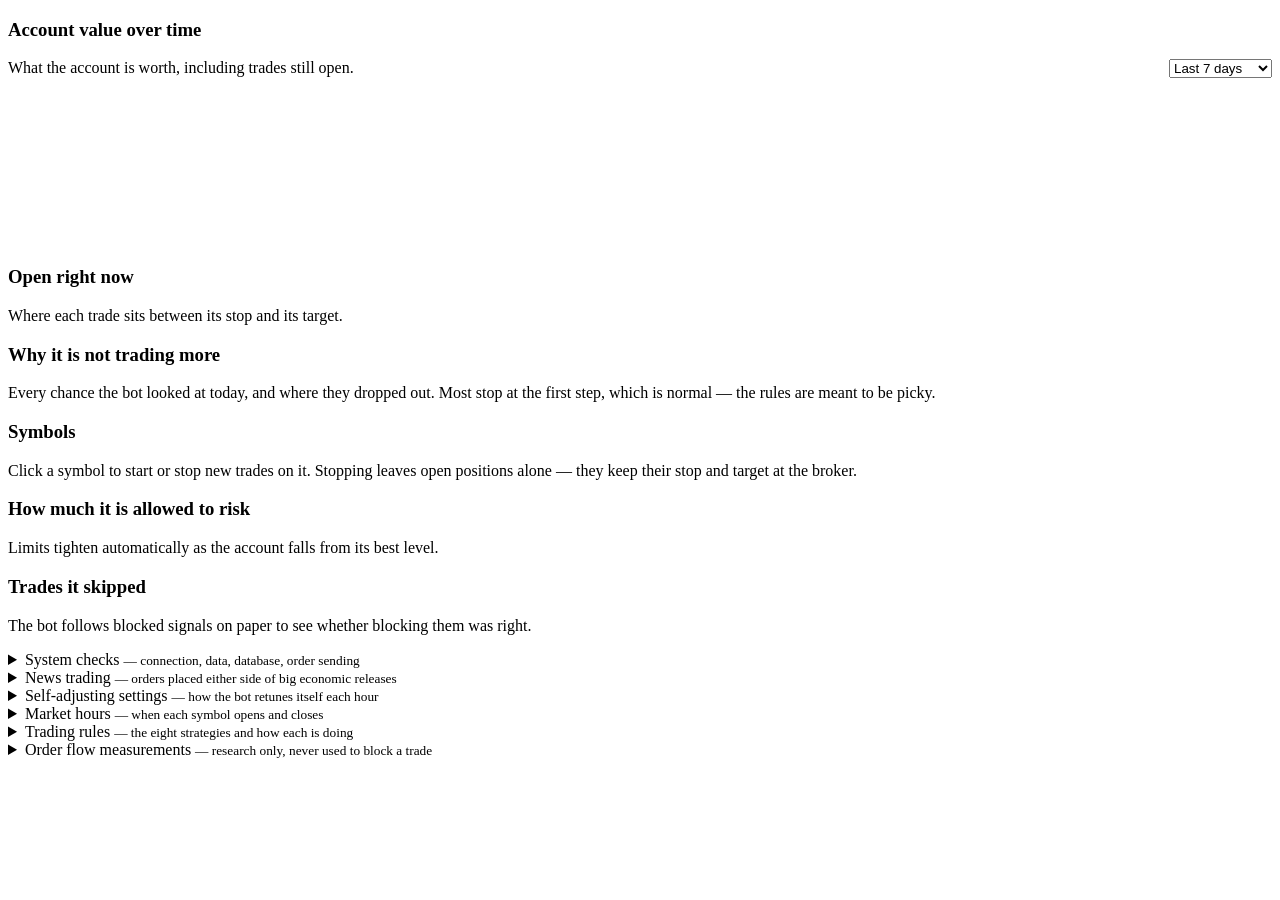
==== app/dashboard/static/index.html @ 38ff0efe "Initial commit: Quantara v0.1 trading research bot for MT5 / Exness demo Adds the full project plus " ====
<!doctype html><html lang="en"><head><meta charset="utf-8"><meta name="viewport" content="width=device-width,initial-scale=1,viewport-fit=cover">
<title>Overview · Quantara</title><link rel="icon" type="image/png" href="/static/favicon.png">
<link rel="manifest" href="/static/manifest.json"><meta name="theme-color" content="#030F25">
<link rel="apple-touch-icon" href="/static/apple-touch-icon.png">
<meta name="apple-mobile-web-app-capable" content="yes"><meta name="mobile-web-app-capable" content="yes">
<meta name="apple-mobile-web-app-status-bar-style" content="black-translucent">
<meta name="apple-mobile-web-app-title" content="Quantara"><link rel="stylesheet" href="/static/style.css"></head>
<body data-page="overview"><header id="hdr"></header>
<main>
  <div id="banner" class="banner"></div>

  <!-- The one thing worth reading first: a sentence saying whether it is trading, and what the money did. -->
  <section id="hero" class="hero"></section>

  <div class="grid two section">
    <div class="card">
      <h3>Account value over time</h3>
      <p class="lede">What the account is worth, including trades still open.
        <select id="eqh" style="float:right"><option value="24">Last 24 hours</option><option value="168" selected>Last 7 days</option><option value="720">Last 30 days</option><option value="8760">Last year</option></select></p>
      <canvas id="equity"></canvas>
    </div>
    <div class="card">
      <h3>Open right now</h3>
      <p class="lede">Where each trade sits between its stop and its target.</p>
      <div id="openPositions" class="poslist scroll"></div>
    </div>
  </div>

  <section class="card section">
    <h3>Why it is not trading more</h3>
    <p class="lede">Every chance the bot looked at today, and where they dropped out. Most stop at the first
      step, which is normal — the rules are meant to be picky.</p>
    <div id="funnel" class="funnel"></div>
    <div id="funnelReasons" class="reasons"></div>
  </section>

  <section class="card section">
    <h3>Symbols</h3>
    <p class="lede">Click a symbol to start or stop new trades on it. Stopping leaves open positions alone —
      they keep their stop and target at the broker.</p>
    <div id="symbolTiles" class="tiles"></div>
  </section>

  <div class="grid half section">
    <div class="card">
      <h3>How much it is allowed to risk</h3>
      <p class="lede">Limits tighten automatically as the account falls from its best level.</p>
      <div id="risk"></div>
    </div>
    <div class="card">
      <h3>Trades it skipped</h3>
      <p class="lede">The bot follows blocked signals on paper to see whether blocking them was right.</p>
      <div id="cf"></div>
    </div>
  </div>

  <details class="tech">
    <summary>System checks <small>— connection, data, database, order sending</small></summary>
    <div class="body"><div id="health"></div><div id="statusReasons" class="section"></div></div>
  </details>

  <details class="tech">
    <summary>News trading <small>— orders placed either side of big economic releases</small></summary>
    <div class="body"><div id="straddle" class="scroll"></div>
      <div class="note">Before a high-impact release the bot places one buy order above the price and one sell
        order below it. Whichever the news triggers becomes the trade; the other is cancelled automatically.
        It stands down if the buy/sell gap blows out beforehand.</div></div>
  </details>

  <details class="tech">
    <summary>Self-adjusting settings <small>— how the bot retunes itself each hour</small></summary>
    <div class="body"><div id="adaptive" class="scroll"></div>
      <div class="note">Each hour the bot re-measures how much each symbol is moving and how wide its buy/sell
        gap usually is, then adjusts the news-order distances and the gap ceiling to match. Position sizes and
        risk limits are never adjusted this way — those stay exactly where you set them.</div></div>
  </details>

  <details class="tech">
    <summary>Market hours <small>— when each symbol opens and closes</small></summary>
    <div class="body"><div id="marketHours" class="scroll"></div>
      <div class="note">Weekend reopen times are estimates from the configured schedule. Your broker's actual
        hours, holidays and individual contract sessions may differ.</div></div>
  </details>

  <details class="tech">
    <summary>Trading rules <small>— the eight strategies and how each is doing</small></summary>
    <div class="body"><div id="strats" class="scroll"></div></div>
  </details>

  <details class="tech">
    <summary>Order flow measurements <small>— research only, never used to block a trade</small></summary>
    <div class="body"><div id="micro" class="scroll"></div>
      <div class="note">Estimates built from the quote stream, because MT5 CFDs carry no real trade tape:
        buying versus selling pressure, bursts of activity, distance from the average traded price, and a
        measure of one-sided flow. Recorded for later study. Nothing here stops or starts a trade.</div></div>
  </details>

  <div id="acct" class="grid cards section"></div>
</main><script src="/static/glossary.js"></script><script src="/static/app.js"></script></body></html>
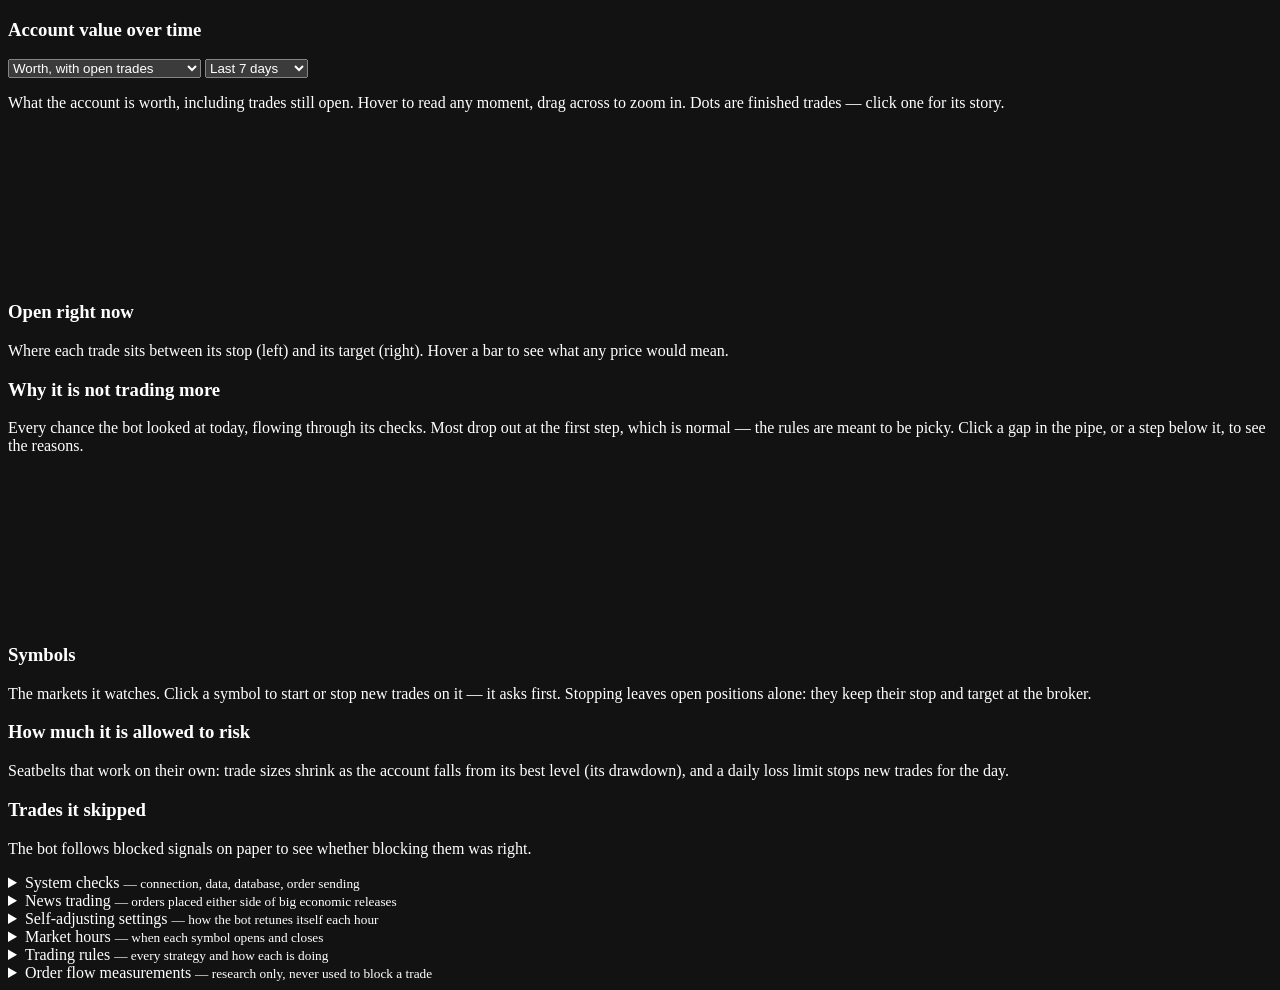
==== commit 4d8ccc62: "Update Quantara: going-deeper walkthrough, selector, research lab and dashboard fixes - Dashboard: s" ====
--- a/app/dashboard/static/index.html
+++ b/app/dashboard/static/index.html
@@ -1,10 +1,10 @@
 <!doctype html><html lang="en"><head><meta charset="utf-8"><meta name="viewport" content="width=device-width,initial-scale=1,viewport-fit=cover">
 <title>Overview · Quantara</title><link rel="icon" type="image/png" href="/static/favicon.png">
-<link rel="manifest" href="/static/manifest.json"><meta name="theme-color" content="#030F25">
+<link rel="manifest" href="/static/manifest.json"><meta name="theme-color" content="#030F25"><meta name="color-scheme" content="dark">
 <link rel="apple-touch-icon" href="/static/apple-touch-icon.png">
 <meta name="apple-mobile-web-app-capable" content="yes"><meta name="mobile-web-app-capable" content="yes">
 <meta name="apple-mobile-web-app-status-bar-style" content="black-translucent">
-<meta name="apple-mobile-web-app-title" content="Quantara"><link rel="stylesheet" href="/static/style.css"></head>
+<meta name="apple-mobile-web-app-title" content="Quantara"><link rel="stylesheet" href="/static/style.css?v=20261029.0038"></head>
 <body data-page="overview"><header id="hdr"></header>
 <main>
   <div id="banner" class="banner"></div>
@@ -14,47 +14,55 @@
 
   <div class="grid two section">
     <div class="card">
-      <h3>Account value over time</h3>
-      <p class="lede">What the account is worth, including trades still open.
-        <select id="eqh" style="float:right"><option value="24">Last 24 hours</option><option value="168" selected>Last 7 days</option><option value="720">Last 30 days</option><option value="8760">Last year</option></select></p>
+      <div class="card-h"><h3>Account value over time</h3>
+        <span class="ctl"><select id="eqkey" aria-label="Which value to draw"><option value="equity" selected>Worth, with open trades</option><option value="balance">Balance, finished trades only</option></select>
+        <select id="eqh" aria-label="How far back"><option value="24">Last 24 hours</option><option value="168" selected>Last 7 days</option><option value="720">Last 30 days</option><option value="8760">Last year</option></select></span></div>
+      <p class="lede">What the account is <abbr class="term" data-term="EQUITY" tabindex="0">worth</abbr>, including trades still open.
+        Hover to read any moment, drag across to zoom in. Dots are finished trades — click one for its story.</p>
       <canvas id="equity"></canvas>
     </div>
     <div class="card">
       <h3>Open right now</h3>
-      <p class="lede">Where each trade sits between its stop and its target.</p>
+      <p class="lede">Where each trade sits between its <abbr class="term" data-term="STOP" tabindex="0">stop</abbr> (left)
+        and its <abbr class="term" data-term="TARGET" tabindex="0">target</abbr> (right). Hover a bar to see what any price would mean.</p>
       <div id="openPositions" class="poslist scroll"></div>
     </div>
   </div>
 
-  <section class="card section">
+  <section class="card section" id="funnelCard">
     <h3>Why it is not trading more</h3>
-    <p class="lede">Every chance the bot looked at today, and where they dropped out. Most stop at the first
-      step, which is normal — the rules are meant to be picky.</p>
+    <p class="lede">Every chance the bot looked at today, flowing through its checks. Most drop out at the first
+      step, which is normal — the <abbr class="term" data-term="RULE" tabindex="0">rules</abbr> are meant to be picky.
+      Click a gap in the pipe, or a step below it, to see the reasons.</p>
+    <canvas id="funnelFlow" class="flowcv"></canvas>
     <div id="funnel" class="funnel"></div>
     <div id="funnelReasons" class="reasons"></div>
   </section>
 
   <section class="card section">
     <h3>Symbols</h3>
-    <p class="lede">Click a symbol to start or stop new trades on it. Stopping leaves open positions alone —
-      they keep their stop and target at the broker.</p>
+    <p class="lede">The markets it watches. Click a symbol to start or stop new trades on it — it asks first.
+      Stopping leaves open positions alone: they keep their stop and target at the broker.</p>
     <div id="symbolTiles" class="tiles"></div>
   </section>
 
   <div class="grid half section">
     <div class="card">
       <h3>How much it is allowed to risk</h3>
-      <p class="lede">Limits tighten automatically as the account falls from its best level.</p>
+      <p class="lede">Seatbelts that work on their own: trade sizes shrink as the account falls from its best level
+        (its <abbr class="term" data-term="DRAWDOWN" tabindex="0">drawdown</abbr>), and a daily loss limit stops new trades for the day.</p>
+      <div class="riskviz"><div id="riskGauge" class="gaugebox"></div><div id="riskLadder" class="ladder"></div></div>
       <div id="risk"></div>
     </div>
     <div class="card">
       <h3>Trades it skipped</h3>
-      <p class="lede">The bot follows blocked signals on paper to see whether blocking them was right.</p>
+      <p class="lede">The bot follows blocked signals <abbr class="term" data-term="PAPER" tabindex="0">on paper</abbr>
+        to see whether blocking them was right.</p>
       <div id="cf"></div>
     </div>
   </div>
 
-  <details class="tech">
+  <details class="tech" id="techHealth">
     <summary>System checks <small>— connection, data, database, order sending</small></summary>
     <div class="body"><div id="health"></div><div id="statusReasons" class="section"></div></div>
   </details>
@@ -83,7 +91,7 @@
   </details>
 
   <details class="tech">
-    <summary>Trading rules <small>— the eight strategies and how each is doing</small></summary>
+    <summary>Trading rules <small>— every strategy and how each is doing</small></summary>
     <div class="body"><div id="strats" class="scroll"></div></div>
   </details>
 
@@ -96,4 +104,5 @@
   </details>
 
   <div id="acct" class="grid cards section"></div>
-</main><script src="/static/glossary.js"></script><script src="/static/app.js"></script></body></html>
+</main><script src="/static/glossary.js?v=20261029.0038"></script><script src="/static/viz.js?v=20261029.0038"></script><script src="/static/help.js?v=20261029.0038"></script>
+<script src="/static/learn.js?v=20261029.0038"></script><script src="/static/app.js?v=20261029.0038"></script></body></html>
